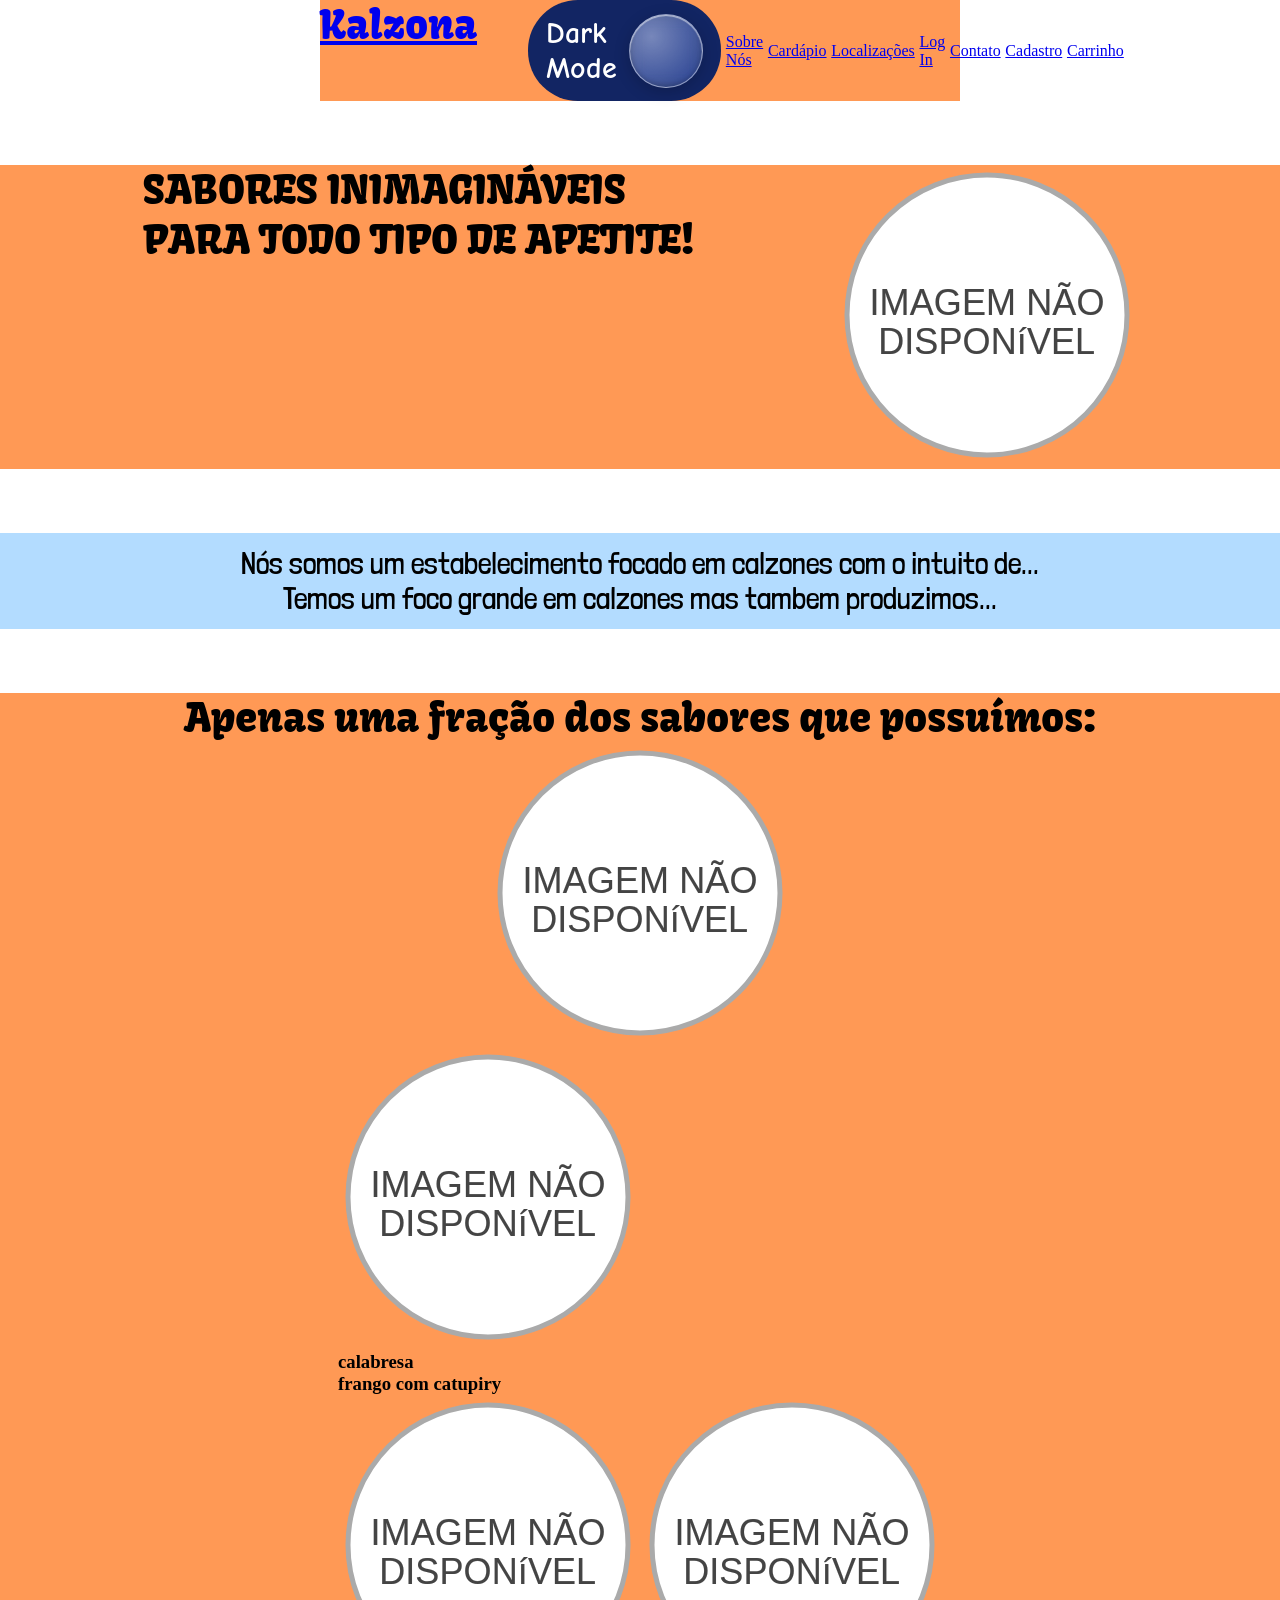
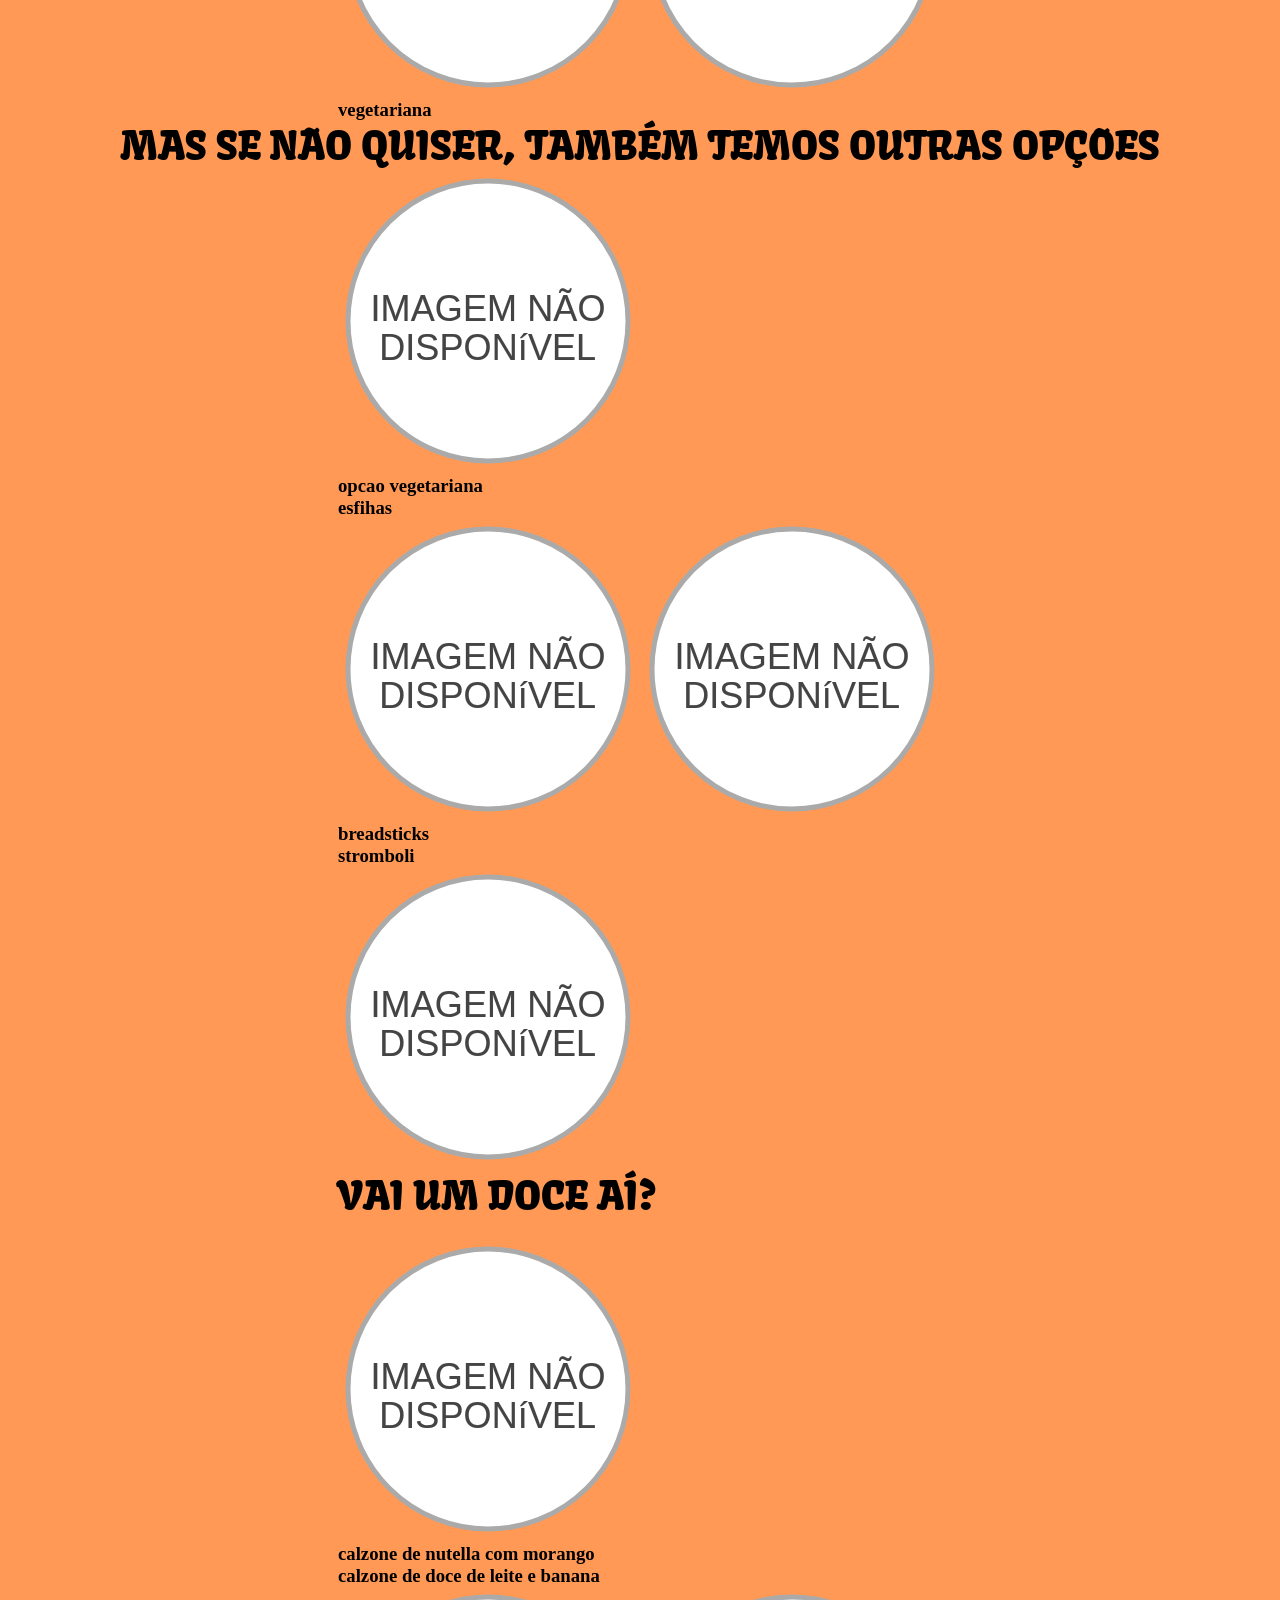
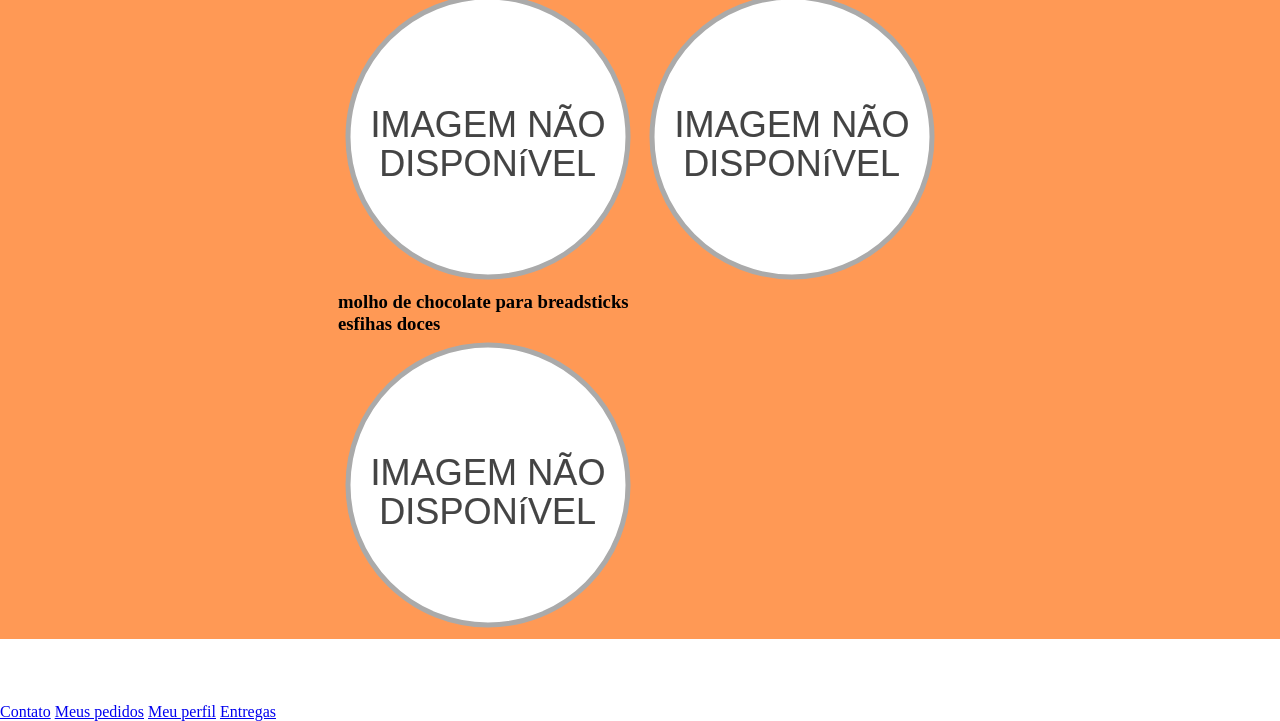
==== 1index.html @ bfcc5976 "Add files via upload" ====
<!DOCTYPE html>
<html lang="pt-BR">

<head>
    <meta charset="UTF-8">
    <meta name="viewport" content="width=device-width, initial-scale=1.0">
    <title>Kalzona</title>
    <link rel="stylesheet" href="style.css">
    <!-- Ajustes exclusivos da página inicial. -->
    <link rel="stylesheet" href="inicio.css">
    <script src="script.js" defer></script>
</head>

<body class="pagina-inicial">
    <header id="head-info">
        <a id="header-logo" href="index.html">
            <h1>Kalzona</h1>
        </a>
        <ul id="lista-header">
            <li id="btn-dark">Dark Mode <button onclick="tema()" id="botao-tema" type="button"
                    aria-label="Alternar modo claro e escuro"> </button></li>
            <li><a href="sobre-nos.html">Sobre Nós</a></li>
            <li><a href="#sabores-e-alternativas">Cardápio</a></li>
            <li><a href="localizacoes.html">Localizações</a></li>
            <li><a href="login.html">Log In</a></li>
            <li><a href="contato.html">Contato</a></li>
            <li><a href="cadastro.html">Cadastro</a></li>
            <li><a href="carrinho.html">Carrinho</a></li>
        </ul>
    </header>
    <main>
        <section id="hook">
            <div id="hook-torto">
                <h1>
                    SABORES INIMAGINÁVEIS
                    <br>
                    PARA TODO TIPO DE APETITE!
                </h1>
            </div>
            <div>
                <img src="IMAGENS/Imagem_não_disponível.svg" alt="Espaço reservado para a imagem da Kalzona">
            </div>
        </section>
        <section id="sobre-estabelecimento">
            <h2>
                Nós somos um estabelecimento focado em calzones com o intuito de...
                <br>
                Temos um foco grande em calzones mas tambem produzimos...
            </h2>
        </section>
        <section id="sabores-e-alternativas">
            <h1>Apenas uma fração dos sabores que possuímos:</h1>
            <div id="inicio-sabores">
                <img src="IMAGENS/Imagem_não_disponível.svg" alt="">

            </div>
            <div class="sabores-calzone">
                <img src="IMAGENS/Imagem_não_disponível.svg" alt="">
                <h3>calabresa</h3>
                <h3>frango com catupiry</h3>
                <img src="IMAGENS/Imagem_não_disponível.svg" alt="">
                <img src="IMAGENS/Imagem_não_disponível.svg" alt="">
                <h3>vegetariana</h3>
            </div>
            <h1>MAS SE NÃO QUISER, TAMBÉM TEMOS OUTRAS OPÇÕES</h1>
            <div class="sabores-calzone">
                <img src="IMAGENS/Imagem_não_disponível.svg" alt="">
                <h3>opcao vegetariana</h3>
                <h3>esfihas</h3>
                <img src="IMAGENS/Imagem_não_disponível.svg" alt="">
                <img src="IMAGENS/Imagem_não_disponível.svg" alt="">
                <h3>breadsticks</h3>
                <h3>stromboli</h3>
                <img src="IMAGENS/Imagem_não_disponível.svg" alt="">
            </div>
            <div class="sabores-calzone">
                <h1>VAI UM DOCE AÍ?</h1>
                <br>
                <img src="IMAGENS/Imagem_não_disponível.svg" alt="">
                <h3>calzone de nutella com morango</h3>
                <h3>calzone de doce de leite e banana</h3>
                <img src="IMAGENS/Imagem_não_disponível.svg" alt="">
                <img src="IMAGENS/Imagem_não_disponível.svg" alt="">
                <h3>molho de chocolate para breadsticks</h3>
                <h3>esfihas doces</h3>
                <img src="IMAGENS/Imagem_não_disponível.svg" alt="">
            </div>
        </section>
    </main>
    <footer id="rodape-inicio">
        <a href="contato.html">Contato</a>
        <a href="pedidos.html">Meus pedidos</a>
        <a href="perfil.html">Meu perfil</a>
        <a href="localizacoes.html">Entregas</a>
    </footer>
</body>

</html>
---- style.css ----
/*Fontes*/
@import url('https://fonts.googleapis.com/css2?family=Comic+Neue:ital,wght@0,300;0,400;0,700;1,300;1,400;1,700&family=Kavoon&display=swap');
/* .kavoon-regular {
  font-family: "Kavoon", serif;
  font-weight: 400;
  font-style: normal;
} */
@import url('https://fonts.googleapis.com/css2?family=Comic+Neue:ital,wght@0,300;0,400;0,700;1,300;1,400;1,700&family=Kavoon&family=Londrina+Solid:wght@100;300;400;900&display=swap');

/* .londrina-solid-regular {
  font-family: "Londrina Solid", sans-serif;
  font-weight: 400;
  font-style: normal;
} */
/*Fontes*/
/*Botão dark mode*/

:root {
  --btn-bg: hsl(226, 69%, 23%);
  --texto-dark: white;
  --texto-normal: black;
  --background-light: white;
  --background-dark: rgb(19, 27, 94);
  --stand-out: rgb(255, 153, 85);
  --stand-out-dark: rgb(134, 16, 46);
}

/*botao em si*/
#btn-dark {
  color: var(--texto-dark);
  background-color: var(--btn-bg);
  border-style: none;
  padding: 1.5vh 2vh;
  width: max-content;
  font-size: 30px;
  display: flex;
  align-items: center;
  justify-content: center;
  gap: 12px;
  border-radius: 50px;
  font-family: "Comic Neue", cursive;
  font-weight: bold;
}

#botao-tema {
  padding: 4vh;
  align-items: center;
  border-radius: 100%;
  cursor: pointer;
  position: relative;
  overflow: hidden;
  background: radial-gradient(circle at 30% 30%,
      rgba(255, 255, 255, 0.45),
      rgba(255, 255, 255, 0.1));
  backdrop-filter: blur(8px) saturate(1.5);
  -webkit-backdrop-filter: blur(8px) saturate(1.5);
  border: 1px solid rgba(255, 255, 255, 0.45);
  box-shadow:
    inset 0 1px 1px rgba(255, 255, 255, 0.6),
    inset 0 -2px 4px rgba(0, 0, 0, 0.15),
    0 4px 16px rgba(0, 0, 0, 0.2);
  transition: transform 0.3s ease;
}

#botao-tema:hover {
  transform: scale(1.15);
}

/*botao em si*/


.dark-mode {
  background: linear-gradient(180deg, rgba(128, 60, 115, 1), var(--background-dark));
  background-attachment: fixed;
  color: var(--texto-dark);


  .dark-mode .hovering-bg {
    background-color: rgba(0, 0, 0, 0.25);
    border-color: rgba(255, 255, 255, 0.2);
  }

  .dark-mode .hovering-bg:hover {
    background-color: var(--stand-out-dark);
    transition: background-color 0.5s ease;
  }

  .dark-mode .head-info {
    background-color: var(--stand-out-dark);

  }

  .dark-mode h1 {
    background: linear-gradient(135deg,
        rgba(147, 79, 94, 0.45),
        rgba(147, 79, 94, 0.15));
    border-color: rgba(255, 255, 255, 0.25);
  }
}

/*Botão dark mode*/


/*Para o SITE INTEIRO*/
* {
  box-sizing: border-box;
  margin: 0;
}

body {
  background-color: var(--background-light);
}

h1 {
  font-family: "Kavoon", serif;
  font-weight: 300;
  font-style: normal;
  font-size: 40px;
}

p {
  font-family: "Kavoon", serif;
  font-weight: 300;
  font-style: normal;
  font-size: 20px;
}

h2 {
  font-family: "Londrina Solid", sans-serif;
  font-weight: 300;
  font-style: normal;
  font-size: 30px;
}

section {
  margin-top: 5%;
  margin-bottom: 5%;
  background-color: var(--stand-out);
}

/*HEADER*/

#head-info {
  background-color: var(--stand-out);
  display: flex;
  flex-direction: row;
  width: 50%;
  margin: 0 auto;
}

#head-info>div,
ul {
  align-items: center;
}

#head-info>ul,
li {
  display: flex;
  flex-direction: row;
  text-decoration: none;
  color: var(--texto-normal);
  margin-left: 1%;
  width: 80%;
}

/*HEADER*/
/*Para o SITE INTEIRO*/
/*HOOK*/
#hook {
  display: flex;
  flex-direction: row;
  justify-content: space-evenly;
}

/*HOOK*/
/*SOBRE*/
#sobre-estabelecimento {
  background-color: rgb(179, 220, 255);
  padding: 1%;
}

#sobre-estabelecimento>h2 {
  text-align: center;
}

/*SOBRE*/
/*SABORES e ALTERNATIVAS*/
#sabores-e-alternativas{
  display: flex;
  flex-direction: column;
  align-items: center;
  width: 100%;
}

#sabores-calzone {
  display: grid;
  flex-direction: column;
  width: 50%;
  align-items: center;
  grid-template-columns: repeat(2, 1fr);
}

#sabores-calzone>h3 {
  font-family: "Londrina Solid", sans-serif;
  font-weight: 400;
  font-style: normal;
  font-size: 25px;
}

/*SABORES e ALTERNATIVAS*/
/*FOOTER*/
/*FOOTER*/
/*SOBREMESAS*/
/*SOBREMESAS*/
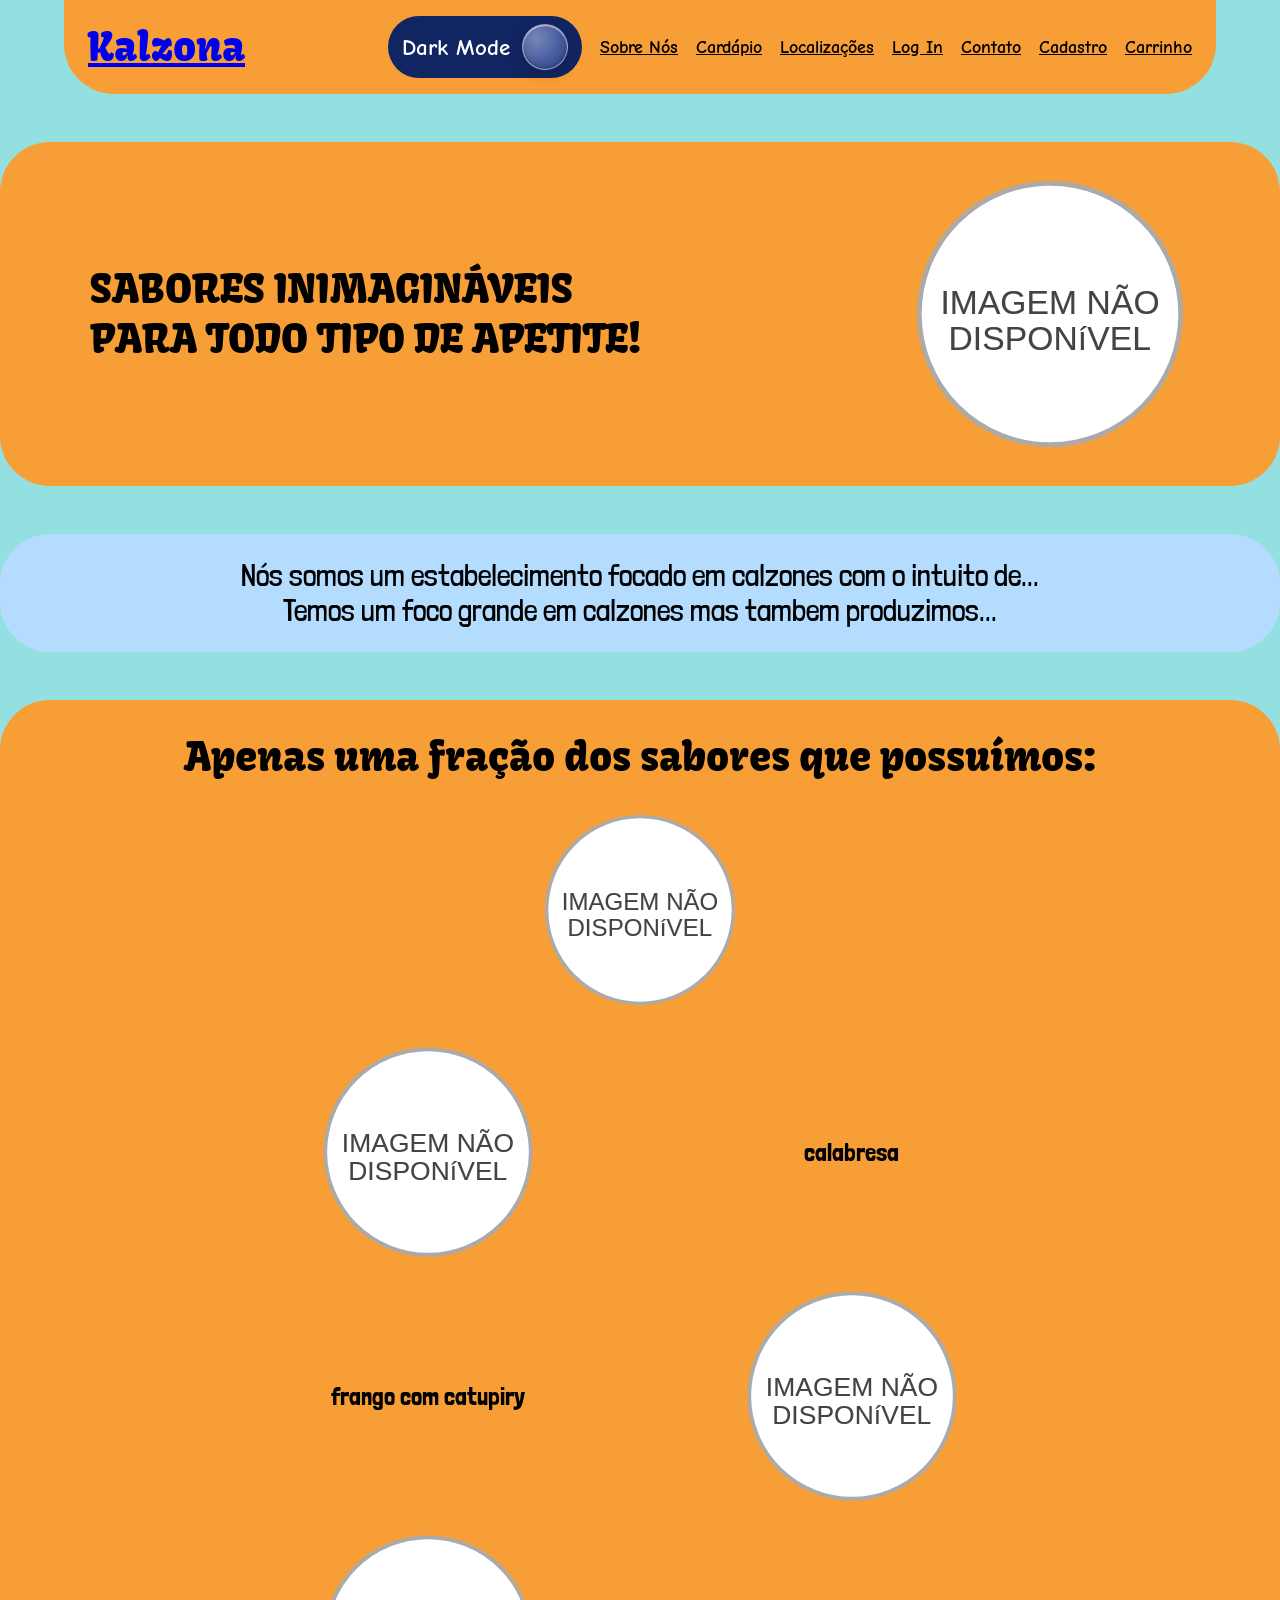
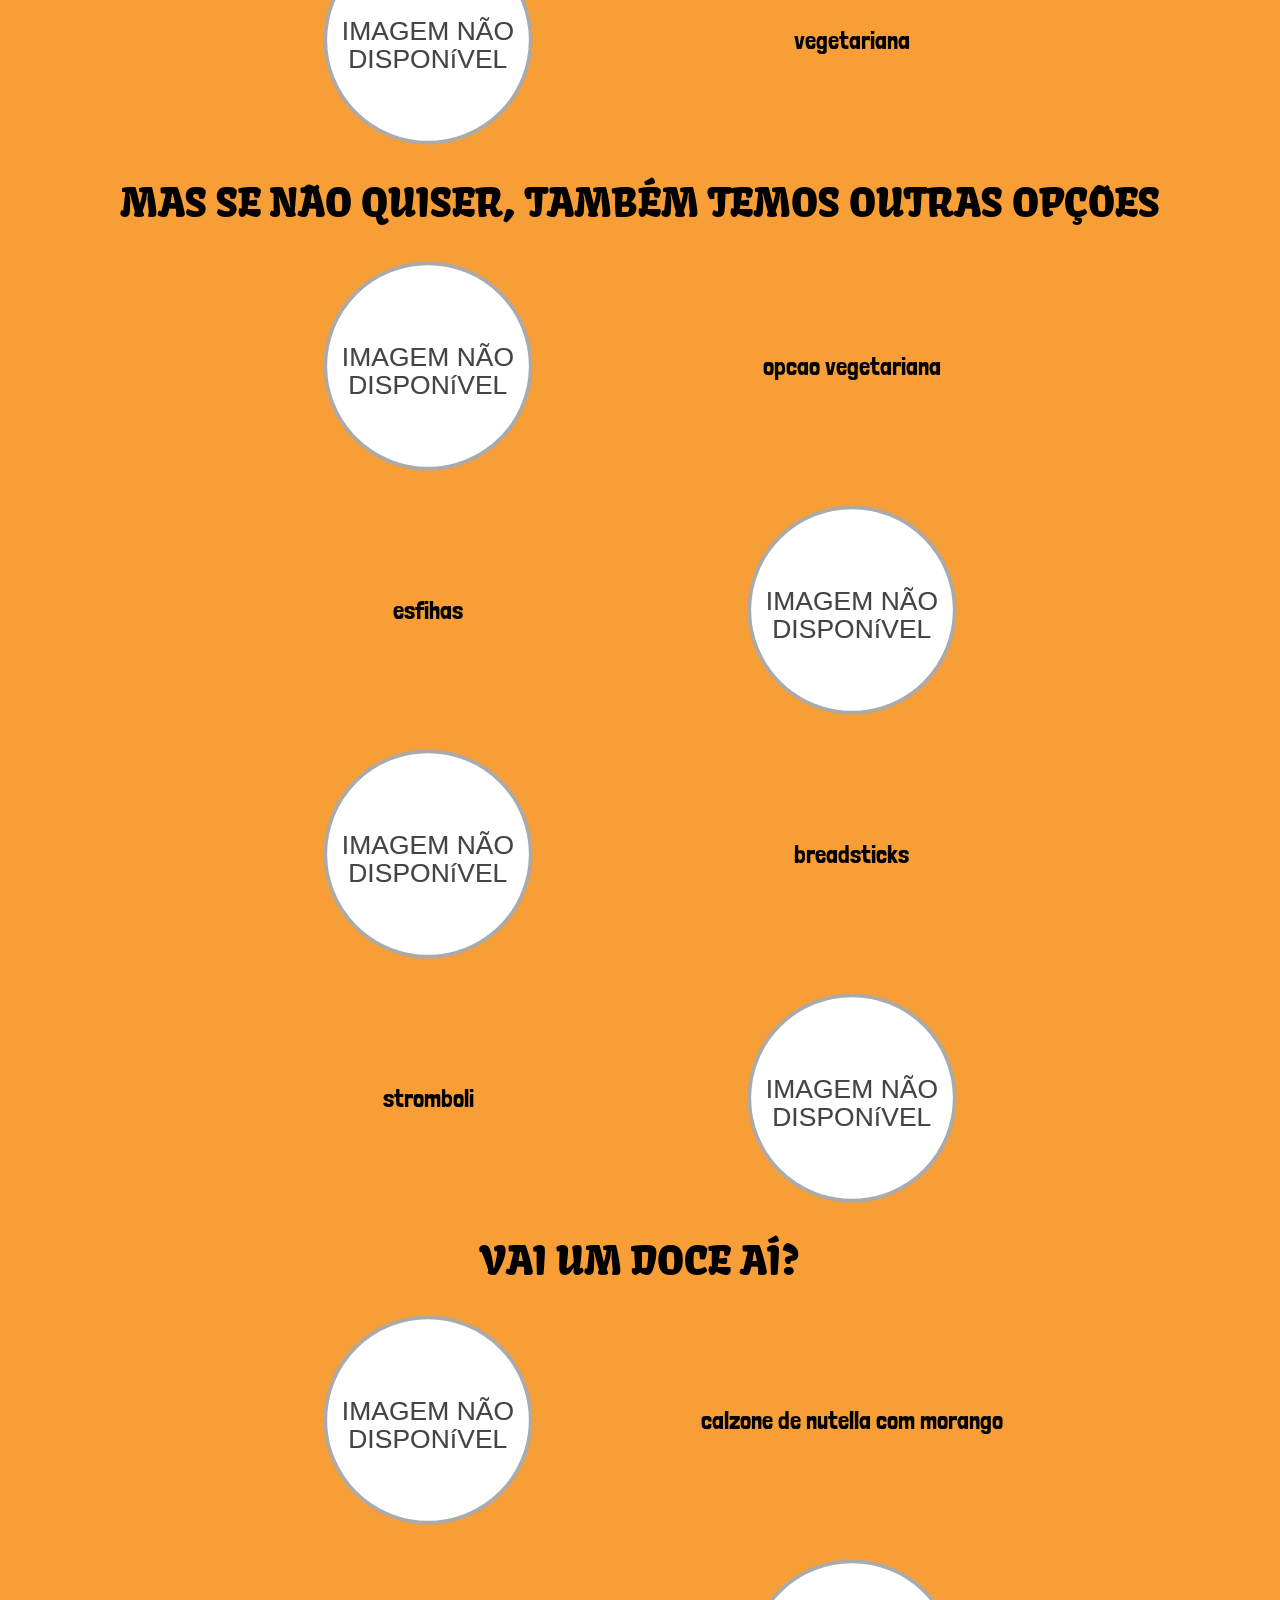
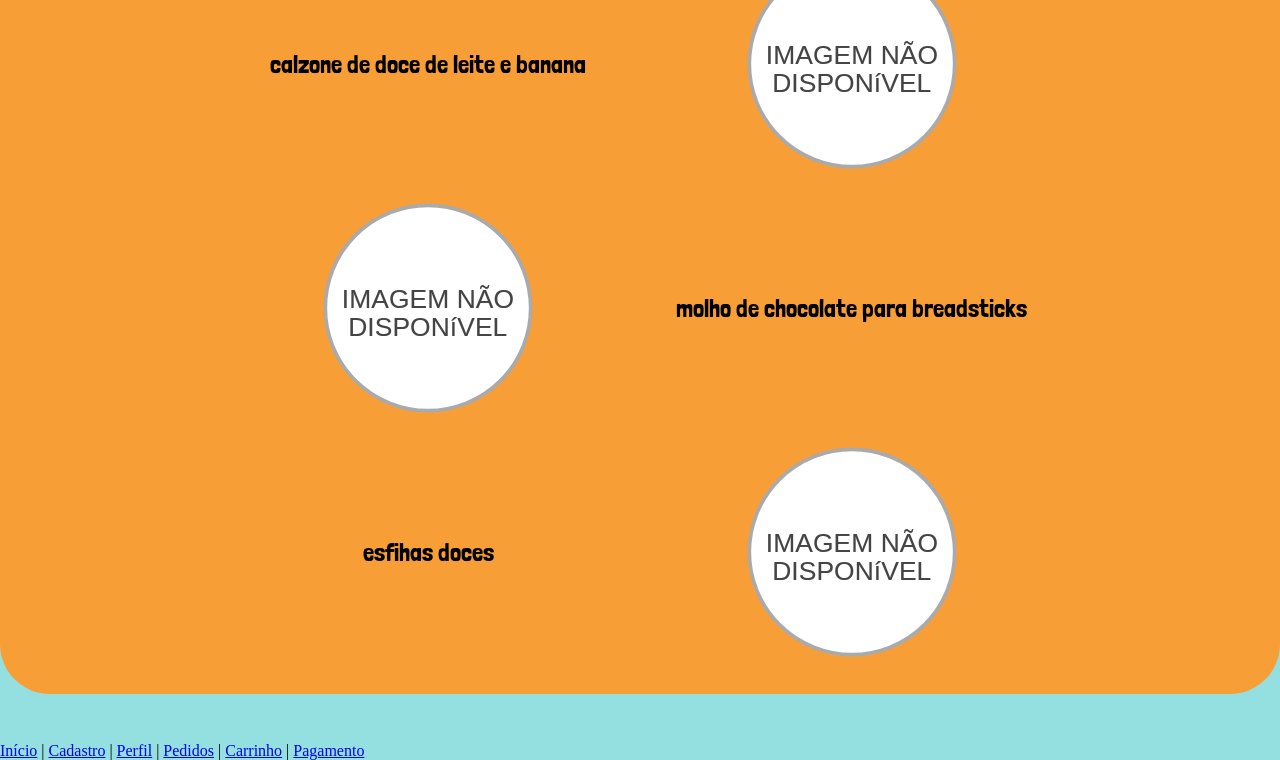
==== commit dba5ecc8: "Add files via upload" ====
--- a/1index.html
+++ b/1index.html
@@ -5,27 +5,26 @@
     <meta charset="UTF-8">
     <meta name="viewport" content="width=device-width, initial-scale=1.0">
     <title>Kalzona</title>
-    <link rel="stylesheet" href="style.css">
-    <!-- Ajustes exclusivos da página inicial. -->
-    <link rel="stylesheet" href="inicio.css">
+    <link rel="stylesheet" href="CSSs/style.css">
+    <link rel="stylesheet" href="CSSs/inicio.css">
     <script src="script.js" defer></script>
 </head>
 
 <body class="pagina-inicial">
     <header id="head-info">
-        <a id="header-logo" href="index.html">
+        <a id="header-logo" href="1index.html">
             <h1>Kalzona</h1>
         </a>
         <ul id="lista-header">
             <li id="btn-dark">Dark Mode <button onclick="tema()" id="botao-tema" type="button"
                     aria-label="Alternar modo claro e escuro"> </button></li>
-            <li><a href="sobre-nos.html">Sobre Nós</a></li>
+            <li><a href="2sobre-nos.html">Sobre Nós</a></li>
             <li><a href="#sabores-e-alternativas">Cardápio</a></li>
-            <li><a href="localizacoes.html">Localizações</a></li>
-            <li><a href="login.html">Log In</a></li>
-            <li><a href="contato.html">Contato</a></li>
-            <li><a href="cadastro.html">Cadastro</a></li>
-            <li><a href="carrinho.html">Carrinho</a></li>
+            <li><a href="3localizacoes.html">Localizações</a></li>
+            <li><a href="4login.html">Log In</a></li>
+            <li><a href="5contato.html">Contato</a></li>
+            <li><a href="6cadastro.html">Cadastro</a></li>
+            <li><a href="7carrinho.html">Carrinho</a></li>
         </ul>
     </header>
     <main>
@@ -87,11 +86,13 @@
             </div>
         </section>
     </main>
-    <footer id="rodape-inicio">
-        <a href="contato.html">Contato</a>
-        <a href="pedidos.html">Meus pedidos</a>
-        <a href="perfil.html">Meu perfil</a>
-        <a href="localizacoes.html">Entregas</a>
+    <footer class="acessos-paginas">
+        <a href="1index.html">Início</a> |
+        <a href="6cadastro.html">Cadastro</a> |
+        <a href="perfil.html">Perfil</a> |
+        <a href="pedidos.html">Pedidos</a> |
+        <a href="7carrinho.html">Carrinho</a> |
+        <a href="8pagamento.html">Pagamento</a>
     </footer>
 </body>
 
--- a/CSSs/style.css
+++ b/CSSs/style.css
@@ -0,0 +1,225 @@
+/*Fontes*/
+@import url('https://fonts.googleapis.com/css2?family=Comic+Neue:ital,wght@0,300;0,400;0,700;1,300;1,400;1,700&family=Kavoon&display=swap');
+/* .kavoon-regular {
+  font-family: "Kavoon", serif;
+  font-weight: 400;
+  font-style: normal;
+} */
+@import url('https://fonts.googleapis.com/css2?family=Comic+Neue:ital,wght@0,300;0,400;0,700;1,300;1,400;1,700&family=Kavoon&family=Londrina+Solid:wght@100;300;400;900&display=swap');
+
+/* .londrina-solid-regular {
+  font-family: "Londrina Solid", sans-serif;
+  font-weight: 400;
+  font-style: normal;
+} */
+/*Fontes*/
+/*Botão dark mode*/
+
+:root {
+  --btn-bg: hsl(226, 69%, 23%);
+  --texto-dark: white;
+  --texto-normal: black;
+  --background-light: rgb(148, 224, 224);
+  --background-dark: rgb(58, 19, 94);
+  --stand-out: rgb(248, 158, 55);
+  --stand-out-dark: rgb(16, 18, 134);
+}
+
+/*botao em si*/
+#btn-dark {
+  color: var(--texto-dark);
+  background-color: var(--btn-bg);
+  border-style: none;
+  padding: 1.5vh 2vh;
+  width: max-content;
+  font-size: 30px;
+  display: flex;
+  align-items: center;
+  justify-content: center;
+  gap: 12px;
+  border-radius: 50px;
+  font-family: "Comic Neue", cursive;
+  font-weight: bold;
+}
+
+#botao-tema {
+  padding: 4vh;
+  align-items: center;
+  border-radius: 100%;
+  cursor: pointer;
+  position: relative;
+  overflow: hidden;
+  background: radial-gradient(circle at 30% 30%,
+      rgba(255, 255, 255, 0.45),
+      rgba(255, 255, 255, 0.1));
+  backdrop-filter: blur(8px) saturate(1.5);
+  -webkit-backdrop-filter: blur(8px) saturate(1.5);
+  border: 1px solid rgba(255, 255, 255, 0.45);
+  box-shadow:
+    inset 0 1px 1px rgba(255, 255, 255, 0.6),
+    inset 0 -2px 4px rgba(0, 0, 0, 0.15),
+    0 4px 16px rgba(0, 0, 0, 0.2);
+  transition: transform 0.3s ease;
+}
+
+#botao-tema:hover {
+  transform: scale(1.15);
+}
+
+/*botao em si*/
+
+
+.dark-mode {
+  background: linear-gradient(180deg, rgba(128, 60, 115, 1), var(--background-dark));
+  background-attachment: fixed;
+  color: var(--texto-dark);
+
+
+  .dark-mode .hovering-bg {
+    background-color: rgba(0, 0, 0, 0.25);
+    border-color: rgba(255, 255, 255, 0.2);
+  }
+
+  .dark-mode .hovering-bg:hover {
+    background-color: var(--stand-out-dark);
+    transition: background-color 0.5s ease;
+  }
+
+  .dark-mode .head-info {
+    background-color: var(--stand-out-dark);
+
+  }
+
+  .dark-mode h1 {
+    background: linear-gradient(135deg,
+        rgba(147, 79, 94, 0.45),
+        rgba(147, 79, 94, 0.15));
+    border-color: rgba(255, 255, 255, 0.25);
+  }
+
+  .head-info h1 {
+    color: var(--texto-dark);
+  }
+}
+
+/*Botão dark mode*/
+
+
+/*Para o SITE INTEIRO*/
+* {
+  box-sizing: border-box;
+  margin: 0;
+}
+
+body {
+  background-color: var(--background-light);
+}
+
+h1 {
+  font-family: "Kavoon", serif;
+  font-weight: 300;
+  font-style: normal;
+  font-size: 40px;
+}
+
+p {
+  font-family: "Kavoon", serif;
+  font-weight: 300;
+  font-style: normal;
+  font-size: 20px;
+}
+
+h2 {
+  font-family: "Londrina Solid", sans-serif;
+  font-weight: 300;
+  font-style: normal;
+  font-size: 30px;
+}
+
+section {
+  margin-top: 5%;
+  margin-bottom: 5%;
+  background-color: var(--stand-out);
+  border-radius: 50px;
+}
+
+/*HEADER*/
+
+#head-info {
+  background-color: var(--stand-out);
+  display: flex;
+  flex-direction: row;
+  width: 50%;
+  margin: 0 auto;
+  border-radius: 0px 0px 50px 50px;
+}
+
+#head-info {
+  text-decoration: none;
+  color: var(--background-light);
+}
+
+#head-info>div,
+ul {
+  align-items: center;
+}
+
+#head-info>ul,
+li {
+  display: flex;
+  flex-direction: row;
+  text-decoration: none;
+  color: var(--texto-normal);
+  margin-left: 1%;
+  width: 80%;
+}
+
+/*HEADER*/
+/*Para o SITE INTEIRO*/
+/*HOOK*/
+#hook {
+  display: flex;
+  flex-direction: row;
+  justify-content: space-evenly;
+}
+
+/*HOOK*/
+/*SOBRE*/
+#sobre-estabelecimento {
+  background-color: rgb(179, 220, 255);
+  padding: 1%;
+}
+
+#sobre-estabelecimento>h2 {
+  text-align: center;
+}
+
+/*SOBRE*/
+/*SABORES e ALTERNATIVAS*/
+#sabores-e-alternativas {
+  display: flex;
+  flex-direction: column;
+  align-items: center;
+  width: 100%;
+}
+
+#sabores-calzone {
+  display: grid;
+  flex-direction: column;
+  width: 50%;
+  align-items: center;
+  grid-template-columns: repeat(2, 1fr);
+}
+
+#sabores-calzone>h3 {
+  font-family: "Londrina Solid", sans-serif;
+  font-weight: 400;
+  font-style: normal;
+  font-size: 25px;
+}
+
+/*SABORES e ALTERNATIVAS*/
+/*FOOTER*/
+/*FOOTER*/
+/*SOBREMESAS*/
+/*SOBREMESAS*/
--- a/CSSs/inicio.css
+++ b/CSSs/inicio.css
@@ -0,0 +1,207 @@
+/*PÁGINA INICIAL*/
+
+/*HEADER*/
+
+.pagina-inicial #head-info {
+  width: 90%;
+  max-width: 1400px;
+  padding: 16px 24px;
+  align-items: center;
+  justify-content: space-between;
+  gap: 24px;
+  flex-wrap: wrap;
+}
+
+.pagina-inicial #lista-header {
+  width: auto;
+  margin: 0;
+  padding: 0;
+  display: flex;
+  align-items: center;
+  flex-wrap: wrap;
+  gap: 18px;
+}
+
+.pagina-inicial #lista-header li {
+  width: auto;
+  margin: 0;
+}
+
+.pagina-inicial #lista-header a {
+  color: inherit;
+  font-family: "Comic Neue", cursive;
+  font-weight: bold;
+  font-size: 18px;
+}
+
+.pagina-inicial #btn-dark {
+  padding: 8px 14px;
+  font-size: 23px;
+  white-space: nowrap;
+}
+
+.pagina-inicial #botao-tema {
+  width: 46px;
+  height: 46px;
+  padding: 0;
+  flex-shrink: 0;
+}
+
+.pagina-inicial a:focus-visible, .pagina-inicial button:focus-visible {
+  outline: 3px solid #3974cc;
+  outline-offset: 4px;
+}
+
+/*SEÇÕES DA PÁGINA INICIAL*/
+
+.pagina-inicial section {
+  margin: 48px 0;
+}
+
+.pagina-inicial #hook {
+  align-items: center;
+  gap: 36px;
+  padding: 32px 7%;
+}
+
+.pagina-inicial #hook-torto {
+  flex: 1;
+  min-width: 0;
+}
+
+.pagina-inicial #hook h1 {
+  line-height: 1.25;
+}
+
+.pagina-inicial #hook img {
+  width: 280px;
+  max-width: 100%;
+  height: auto;
+  display: block;
+}
+
+.pagina-inicial #sobre-estabelecimento {
+  padding: 24px 7%;
+}
+
+.pagina-inicial #sabores-e-alternativas {
+  padding: 32px 5%;
+  gap: 28px;
+}
+
+.pagina-inicial #sabores-e-alternativas > h1 {
+  text-align: center;
+  max-width: 1100px;
+}
+
+.pagina-inicial #inicio-sabores img {
+  width: 200px;
+  max-width: 100%;
+}
+
+/*SABORES E ALTERNATIVAS*/
+
+.pagina-inicial .sabores-calzone {
+  display: grid;
+  grid-template-columns: 1fr 1fr;
+  align-items: center;
+  gap: 24px 40px;
+  width: 70%;
+  max-width: 1000px;
+}
+
+.pagina-inicial .sabores-calzone img {
+  width: 220px;
+  max-width: 100%;
+  height: auto;
+  justify-self: center;
+}
+
+.pagina-inicial .sabores-calzone h3 {
+  font-family: "Londrina Solid", sans-serif;
+  font-size: 25px;
+  font-weight: 400;
+  text-align: center;
+}
+
+.pagina-inicial .sabores-calzone h1 {
+  grid-column: 1 / -1;
+  text-align: center;
+}
+
+.pagina-inicial .sabores-calzone br {
+  display: none;
+}
+
+/*FOOTER*/
+
+#rodape-inicio {
+  display: flex;
+  justify-content: center;
+  flex-wrap: wrap;
+  gap: 24px;
+  background-color: var(--stand-out);
+  padding: 24px;
+}
+
+#rodape-inicio a {
+  color: inherit;
+  font-family: "Comic Neue", cursive;
+  font-size: 18px;
+}
+
+/*BOTÃO DARK MODE*/
+
+.pagina-inicial.dark-mode #head-info, .pagina-inicial.dark-mode #hook, .pagina-inicial.dark-mode #sabores-e-alternativas, .pagina-inicial.dark-mode #rodape-inicio {
+  background-color: var(--stand-out-dark);
+}
+
+.pagina-inicial.dark-mode #sobre-estabelecimento {
+  background-color: #243f68;
+}
+
+.pagina-inicial.dark-mode #lista-header li {
+  color: white;
+}
+
+/*RESPONSIVIDADE*/
+
+@media (max-width: 760px) {
+  .pagina-inicial #head-info {
+    width: 100%;
+    padding: 16px;
+    gap: 16px;
+  }
+
+  .pagina-inicial #lista-header {
+    gap: 14px;
+  }
+
+  .pagina-inicial #hook {
+    flex-direction: column;
+    text-align: center;
+    padding: 24px 5%;
+  }
+
+  .pagina-inicial h1 {
+    font-size: 30px;
+  }
+
+  .pagina-inicial #hook img {
+    width: 200px;
+  }
+
+  .pagina-inicial section {
+    margin: 32px 0;
+  }
+
+  .pagina-inicial .sabores-calzone {
+    width: 100%;
+    gap: 20px;
+  }
+
+  .pagina-inicial .sabores-calzone h3 {
+    font-size: 22px;
+  }
+
+}
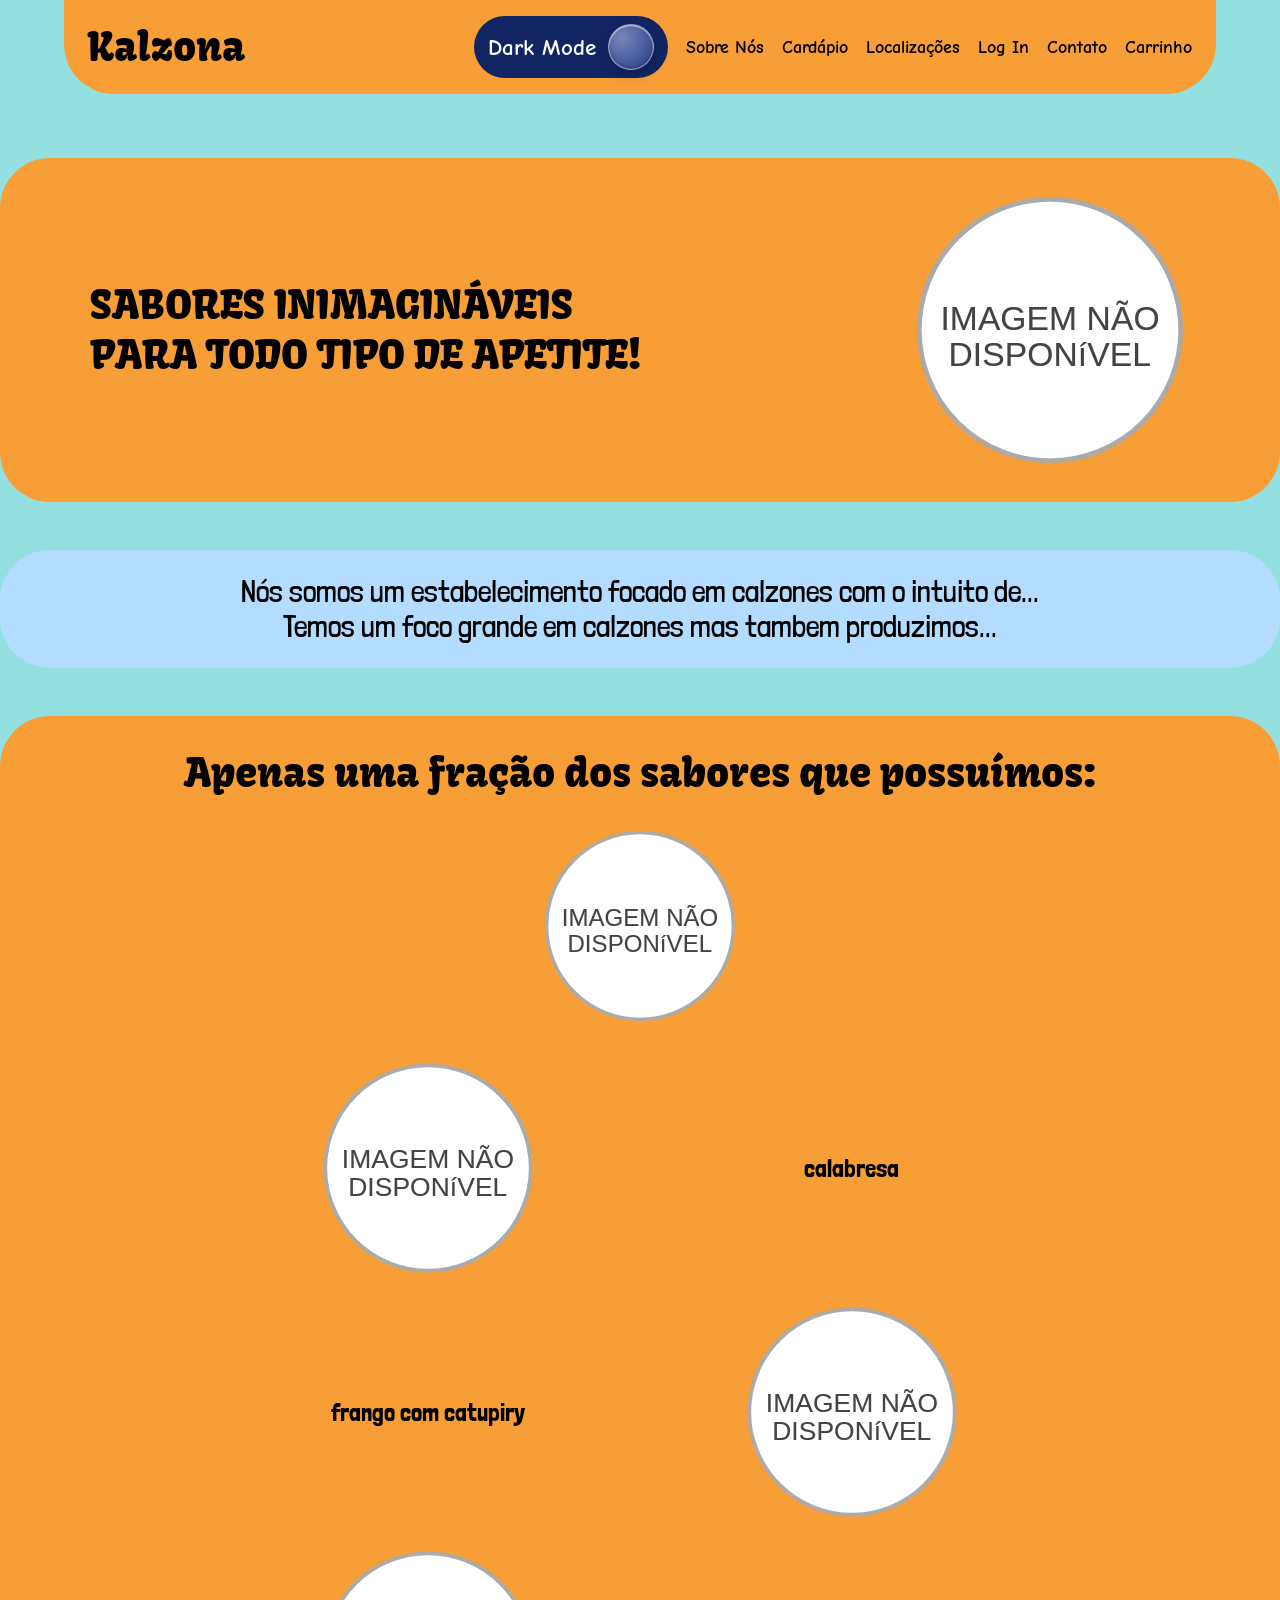
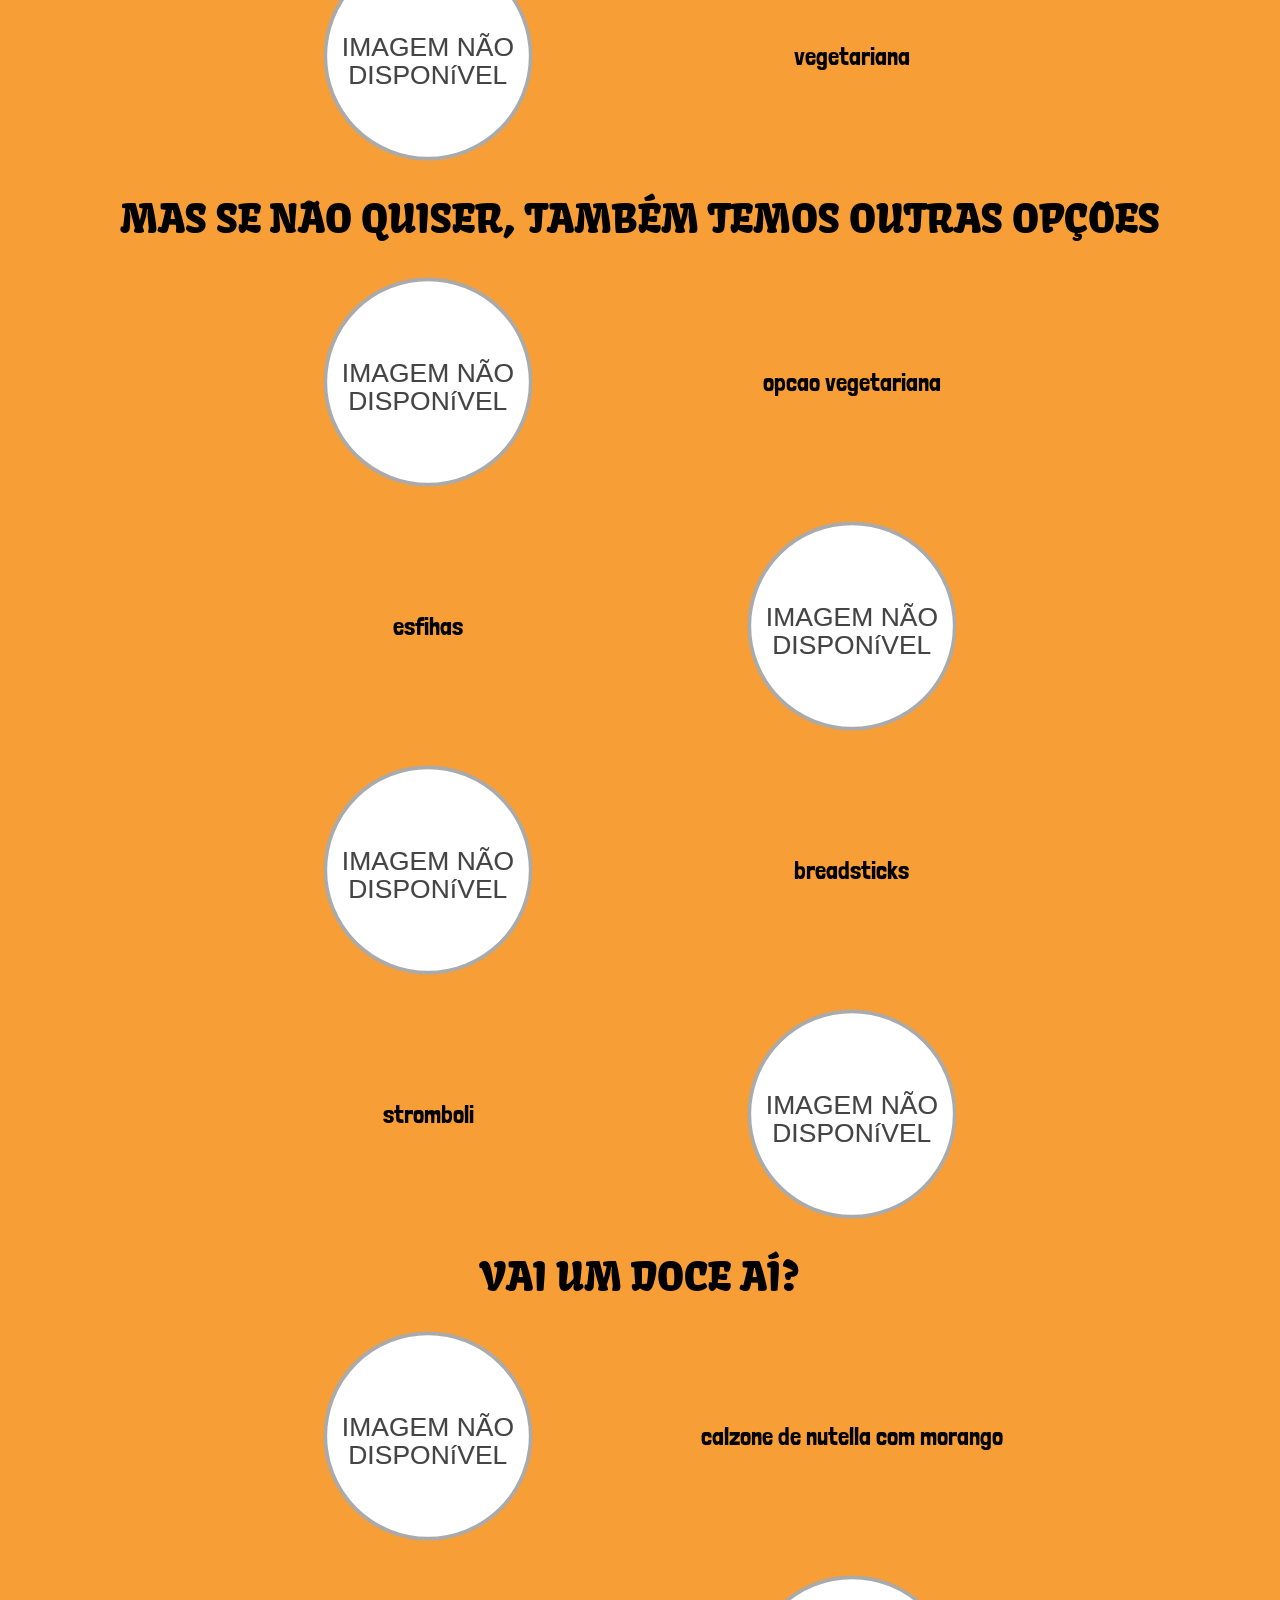
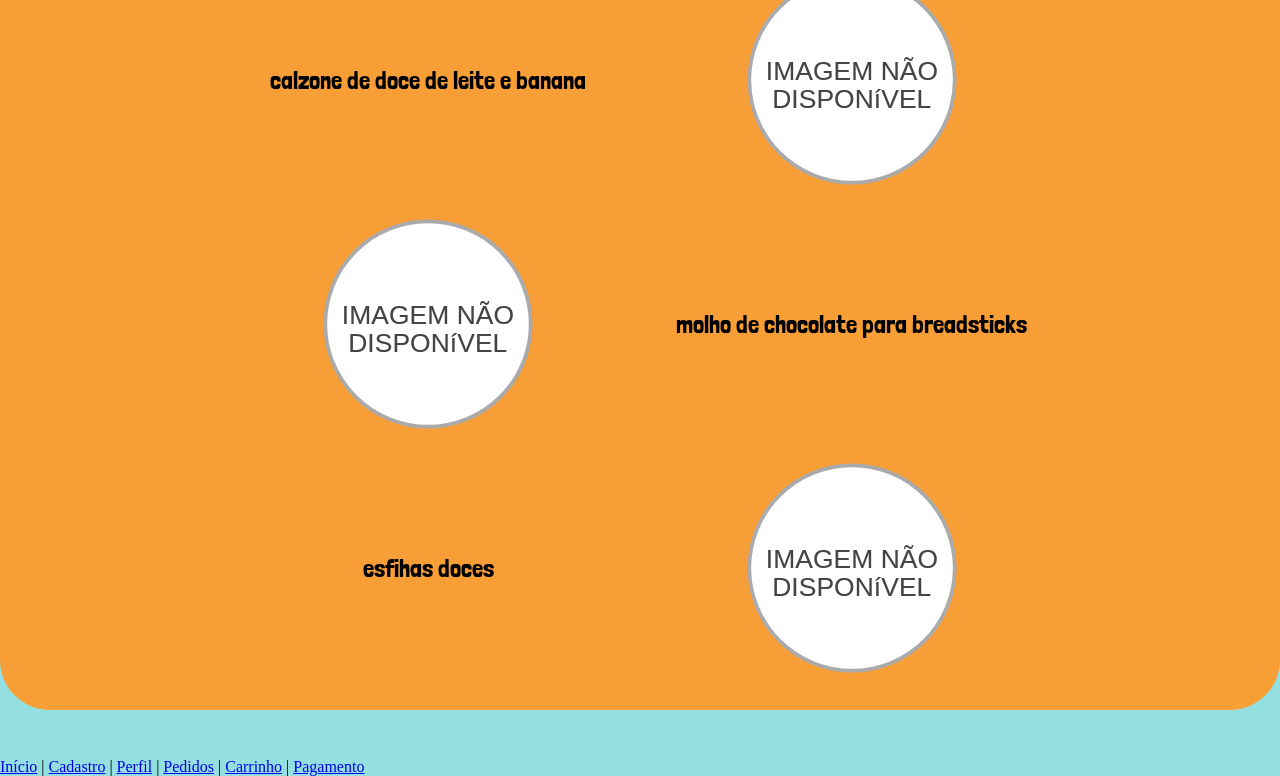
==== commit cb4e8195: "Add files via upload" ====
--- a/1index.html
+++ b/1index.html
@@ -1,99 +1,99 @@
-<!DOCTYPE html>
-<html lang="pt-BR">
-
-<head>
-    <meta charset="UTF-8">
-    <meta name="viewport" content="width=device-width, initial-scale=1.0">
-    <title>Kalzona</title>
-    <link rel="stylesheet" href="CSSs/style.css">
-    <link rel="stylesheet" href="CSSs/inicio.css">
-    <script src="script.js" defer></script>
-</head>
-
-<body class="pagina-inicial">
-    <header id="head-info">
-        <a id="header-logo" href="1index.html">
-            <h1>Kalzona</h1>
-        </a>
-        <ul id="lista-header">
-            <li id="btn-dark">Dark Mode <button onclick="tema()" id="botao-tema" type="button"
-                    aria-label="Alternar modo claro e escuro"> </button></li>
-            <li><a href="2sobre-nos.html">Sobre Nós</a></li>
-            <li><a href="#sabores-e-alternativas">Cardápio</a></li>
-            <li><a href="3localizacoes.html">Localizações</a></li>
-            <li><a href="4login.html">Log In</a></li>
-            <li><a href="5contato.html">Contato</a></li>
-            <li><a href="6cadastro.html">Cadastro</a></li>
-            <li><a href="7carrinho.html">Carrinho</a></li>
-        </ul>
-    </header>
-    <main>
-        <section id="hook">
-            <div id="hook-torto">
-                <h1>
-                    SABORES INIMAGINÁVEIS
-                    <br>
-                    PARA TODO TIPO DE APETITE!
-                </h1>
-            </div>
-            <div>
-                <img src="IMAGENS/Imagem_não_disponível.svg" alt="Espaço reservado para a imagem da Kalzona">
-            </div>
-        </section>
-        <section id="sobre-estabelecimento">
-            <h2>
-                Nós somos um estabelecimento focado em calzones com o intuito de...
-                <br>
-                Temos um foco grande em calzones mas tambem produzimos...
-            </h2>
-        </section>
-        <section id="sabores-e-alternativas">
-            <h1>Apenas uma fração dos sabores que possuímos:</h1>
-            <div id="inicio-sabores">
-                <img src="IMAGENS/Imagem_não_disponível.svg" alt="">
-
-            </div>
-            <div class="sabores-calzone">
-                <img src="IMAGENS/Imagem_não_disponível.svg" alt="">
-                <h3>calabresa</h3>
-                <h3>frango com catupiry</h3>
-                <img src="IMAGENS/Imagem_não_disponível.svg" alt="">
-                <img src="IMAGENS/Imagem_não_disponível.svg" alt="">
-                <h3>vegetariana</h3>
-            </div>
-            <h1>MAS SE NÃO QUISER, TAMBÉM TEMOS OUTRAS OPÇÕES</h1>
-            <div class="sabores-calzone">
-                <img src="IMAGENS/Imagem_não_disponível.svg" alt="">
-                <h3>opcao vegetariana</h3>
-                <h3>esfihas</h3>
-                <img src="IMAGENS/Imagem_não_disponível.svg" alt="">
-                <img src="IMAGENS/Imagem_não_disponível.svg" alt="">
-                <h3>breadsticks</h3>
-                <h3>stromboli</h3>
-                <img src="IMAGENS/Imagem_não_disponível.svg" alt="">
-            </div>
-            <div class="sabores-calzone">
-                <h1>VAI UM DOCE AÍ?</h1>
-                <br>
-                <img src="IMAGENS/Imagem_não_disponível.svg" alt="">
-                <h3>calzone de nutella com morango</h3>
-                <h3>calzone de doce de leite e banana</h3>
-                <img src="IMAGENS/Imagem_não_disponível.svg" alt="">
-                <img src="IMAGENS/Imagem_não_disponível.svg" alt="">
-                <h3>molho de chocolate para breadsticks</h3>
-                <h3>esfihas doces</h3>
-                <img src="IMAGENS/Imagem_não_disponível.svg" alt="">
-            </div>
-        </section>
-    </main>
-    <footer class="acessos-paginas">
-        <a href="1index.html">Início</a> |
-        <a href="6cadastro.html">Cadastro</a> |
-        <a href="perfil.html">Perfil</a> |
-        <a href="pedidos.html">Pedidos</a> |
-        <a href="7carrinho.html">Carrinho</a> |
-        <a href="8pagamento.html">Pagamento</a>
-    </footer>
-</body>
-
+<!DOCTYPE html>
+<html lang="pt-BR">
+
+<head>
+    <meta charset="UTF-8">
+    <meta name="viewport" content="width=device-width, initial-scale=1.0">
+    <title>Kalzona</title>
+    <link rel="stylesheet" href="CSSs/style.css">
+    <link rel="stylesheet" href="CSSs/inicio.css">
+    <script src="script.js" defer></script>
+</head>
+
+<body class="pagina-inicial">
+    <header id="head-info">
+        <a id="header-logo" href="1index.html">
+            <h1>Kalzona</h1>
+        </a>
+                <button onclick="menuHamburguer()" id="botao-hamburguer" type="button" aria-label="Abrir menu">&#9776;</button>
+        <ul id="lista-header">
+            <li id="btn-dark">Dark Mode <button onclick="tema()" id="botao-tema" type="button"
+                    aria-label="Alternar modo claro e escuro"> </button></li>
+            <li><a href="2sobre-nos.html">Sobre Nós</a></li>
+            <li><a href="#sabores-e-alternativas">Cardápio</a></li>
+            <li><a href="3localizacoes.html">Localizações</a></li>
+            <li><a href="4login.html">Log In</a></li>
+            <li><a href="5contato.html">Contato</a></li>
+            <li><a href="7carrinho.html">Carrinho</a></li>
+        </ul>
+    </header>
+    <main>
+        <section id="hook">
+            <div id="hook-torto">
+                <h1>
+                    SABORES INIMAGINÁVEIS
+                    <br>
+                    PARA TODO TIPO DE APETITE!
+                </h1>
+            </div>
+            <div>
+                <img src="IMAGENS/Imagem_não_disponível.svg" alt="Espaço reservado para a imagem da Kalzona">
+            </div>
+        </section>
+        <section id="sobre-estabelecimento">
+            <h2>
+                Nós somos um estabelecimento focado em calzones com o intuito de...
+                <br>
+                Temos um foco grande em calzones mas tambem produzimos...
+            </h2>
+        </section>
+        <section id="sabores-e-alternativas">
+            <h1>Apenas uma fração dos sabores que possuímos:</h1>
+            <div id="inicio-sabores">
+                <img src="IMAGENS/Imagem_não_disponível.svg" alt="">
+
+            </div>
+            <div class="sabores-calzone">
+                <img src="IMAGENS/Imagem_não_disponível.svg" alt="">
+                <h3>calabresa</h3>
+                <h3>frango com catupiry</h3>
+                <img src="IMAGENS/Imagem_não_disponível.svg" alt="">
+                <img src="IMAGENS/Imagem_não_disponível.svg" alt="">
+                <h3>vegetariana</h3>
+            </div>
+            <h1>MAS SE NÃO QUISER, TAMBÉM TEMOS OUTRAS OPÇÕES</h1>
+            <div class="sabores-calzone">
+                <img src="IMAGENS/Imagem_não_disponível.svg" alt="">
+                <h3>opcao vegetariana</h3>
+                <h3>esfihas</h3>
+                <img src="IMAGENS/Imagem_não_disponível.svg" alt="">
+                <img src="IMAGENS/Imagem_não_disponível.svg" alt="">
+                <h3>breadsticks</h3>
+                <h3>stromboli</h3>
+                <img src="IMAGENS/Imagem_não_disponível.svg" alt="">
+            </div>
+            <div class="sabores-calzone">
+                <h1>VAI UM DOCE AÍ?</h1>
+                <br>
+                <img src="IMAGENS/Imagem_não_disponível.svg" alt="">
+                <h3>calzone de nutella com morango</h3>
+                <h3>calzone de doce de leite e banana</h3>
+                <img src="IMAGENS/Imagem_não_disponível.svg" alt="">
+                <img src="IMAGENS/Imagem_não_disponível.svg" alt="">
+                <h3>molho de chocolate para breadsticks</h3>
+                <h3>esfihas doces</h3>
+                <img src="IMAGENS/Imagem_não_disponível.svg" alt="">
+            </div>
+        </section>
+    </main>
+    <footer class="acessos-paginas">
+        <a href="1index.html">Início</a> |
+        <a href="6cadastro.html">Cadastro</a> |
+        <a href="perfil.html">Perfil</a> |
+        <a href="pedidos.html">Pedidos</a> |
+        <a href="7carrinho.html">Carrinho</a> |
+        <a href="8pagamento.html">Pagamento</a>
+    </footer>
+</body>
+
 </html>
--- a/CSSs/style.css
+++ b/CSSs/style.css
@@ -22,7 +22,7 @@
   --background-light: rgb(148, 224, 224);
   --background-dark: rgb(58, 19, 94);
   --stand-out: rgb(248, 158, 55);
-  --stand-out-dark: rgb(16, 18, 134);
+  --stand-out-dark: rgb(16, 67, 134);
 }
 
 /*botao em si*/
@@ -113,6 +113,26 @@
 
 body {
   background-color: var(--background-light);
+  /* Fade-in de 0,35s toda vez que a página é aberta */
+  animation: fade-in-pagina 0.35s ease;
+  /* Espaço no topo para o conteúdo não ficar escondido atrás do header fixo */
+  padding-top: 110px;
+}
+
+@keyframes fade-in-pagina {
+  from {
+    opacity: 0;
+  }
+  to {
+    opacity: 1;
+  }
+}
+
+/* Respeita quem prefere menos animação (acessibilidade) */
+@media (prefers-reduced-motion: reduce) {
+  body {
+    animation: none;
+  }
 }
 
 h1 {
@@ -152,11 +172,18 @@
   width: 50%;
   margin: 0 auto;
   border-radius: 0px 0px 50px 50px;
-}
-
-#head-info {
+  /* Header fixo: gruda no topo independente do scroll */
+  position: fixed;
+  top: 0;
+  left: 0;
+  right: 0;
+  z-index: 1000;
+}
+
+
+#head-info a{
   text-decoration: none;
-  color: var(--background-light);
+  color: var(--texto-normal);
 }
 
 #head-info>div,
@@ -222,4 +249,71 @@
 /*FOOTER*/
 /*FOOTER*/
 /*SOBREMESAS*/
-/*SOBREMESAS*/+/*SOBREMESAS*/
+
+/*=================================*/
+/*        MENU HAMBÚRGUER          */
+/*=================================*/
+
+/* Estilo do botão hambúrguer (o ícone de três linhas) */
+#botao-hamburguer {
+  background: none;
+  border: none;
+  color: var(--texto-normal);
+  font-size: 32px;
+  line-height: 1;
+  cursor: pointer;
+  padding: 4px 10px;
+  /* No desktop fica escondido: o menu já aparece inteiro na horizontal */
+  display: none;
+}
+
+/* No celular: vira hambúrguer (até 760px) */
+@media (max-width: 760px) {
+
+  /* O header empilha: logo + hambúrguer na primeira linha, menu embaixo */
+  #head-info {
+    width: 100%;
+    flex-wrap: wrap;
+    align-items: center;
+    border-radius: 0 0 24px 24px;
+    padding: 12px 16px;
+  }
+
+  /* Mostra o botão hambúrguer e joga para a direita */
+  #botao-hamburguer {
+    display: block;
+    margin-left: auto;
+    order: 2;
+  }
+
+  #header-logo {
+    order: 1;
+  }
+
+  /* A lista começa ESCONDIDA no celular... */
+  #head-info #lista-header {
+    order: 3;
+    width: 100%;
+    flex-direction: column;
+    align-items: stretch;
+    gap: 0;
+    overflow: hidden;
+    max-height: 0; /* fechada */
+    padding: 0;
+    transition: max-height 0.35s ease;
+  }
+
+  /* ...e aparece quando recebe a classe "aberto" (via JS) */
+  #head-info #lista-header.aberto {
+    max-height: 600px; /* espaço suficiente para todos os itens */
+  }
+
+  /* Cada item do menu no celular ocupa a linha toda */
+  #head-info #lista-header > li {
+    width: 100%;
+    padding: 10px 0;
+    justify-content: center;
+    margin-left: 0;
+  }
+}
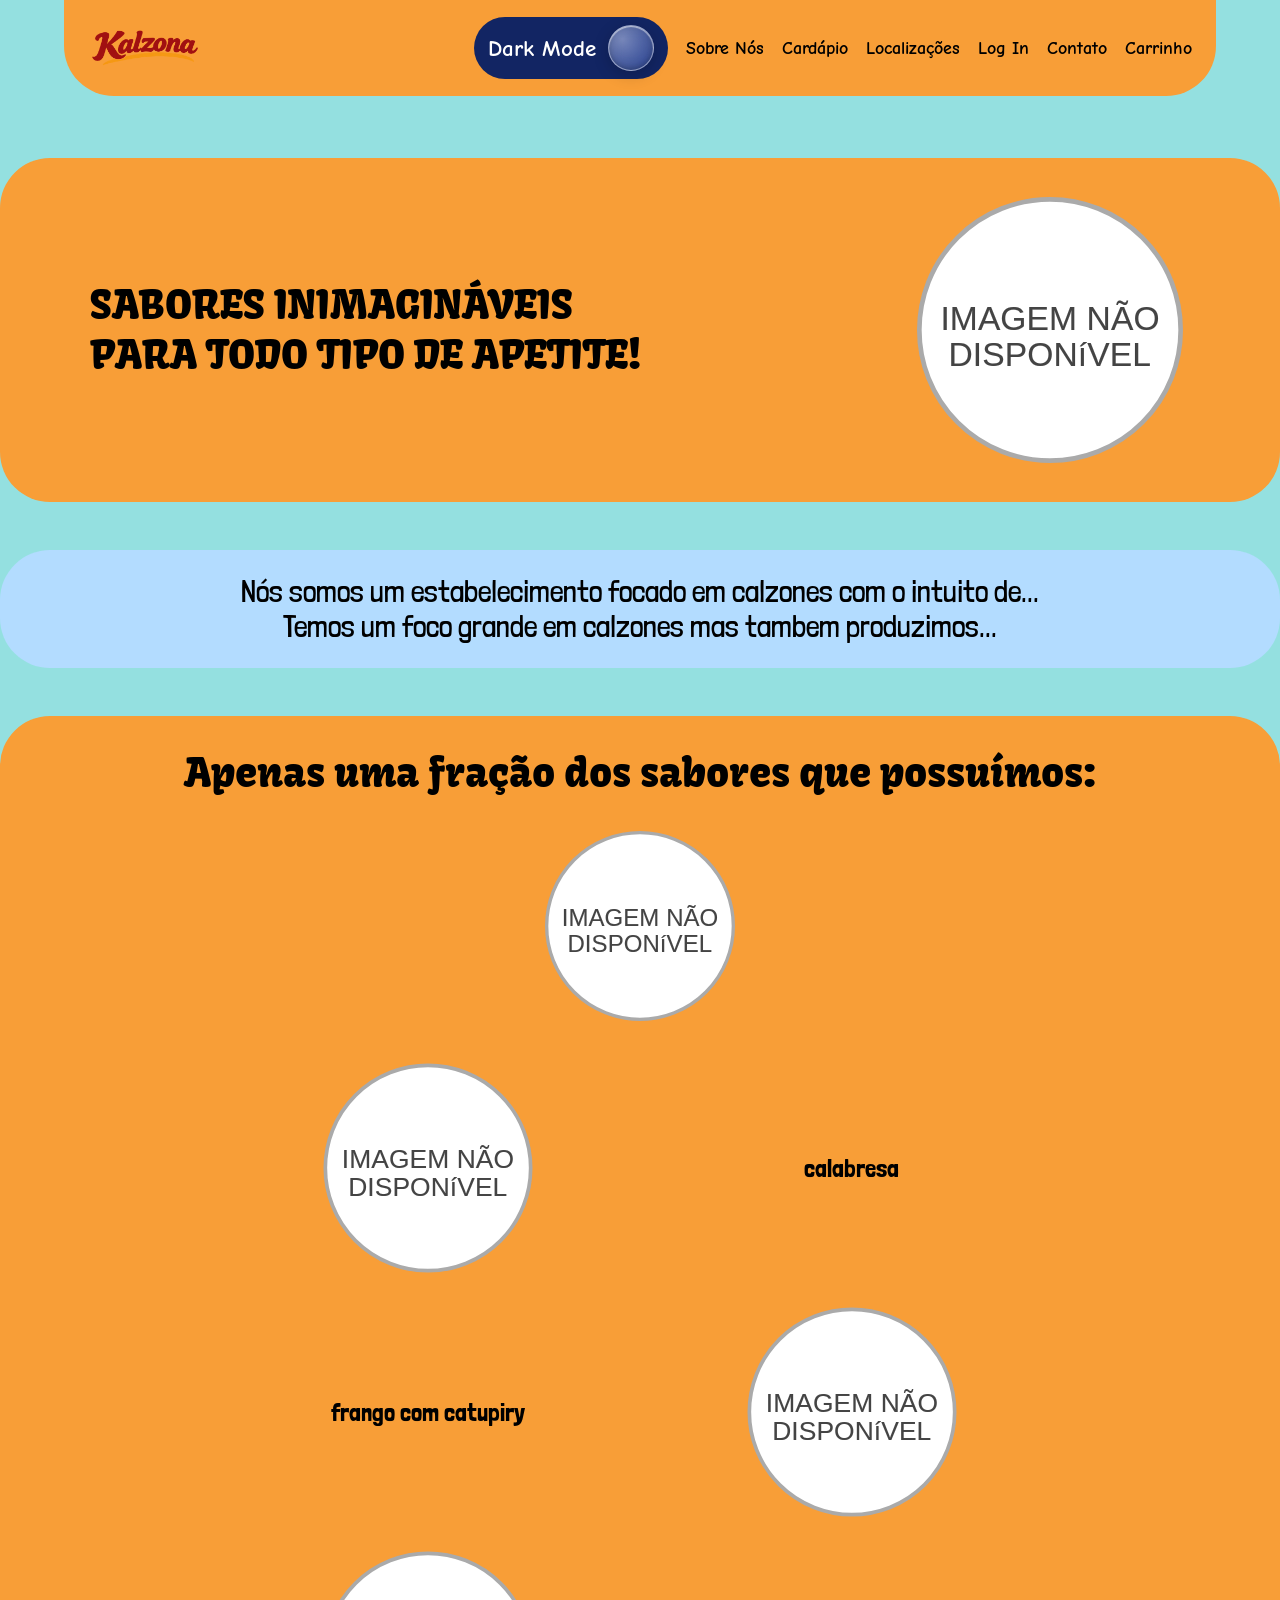
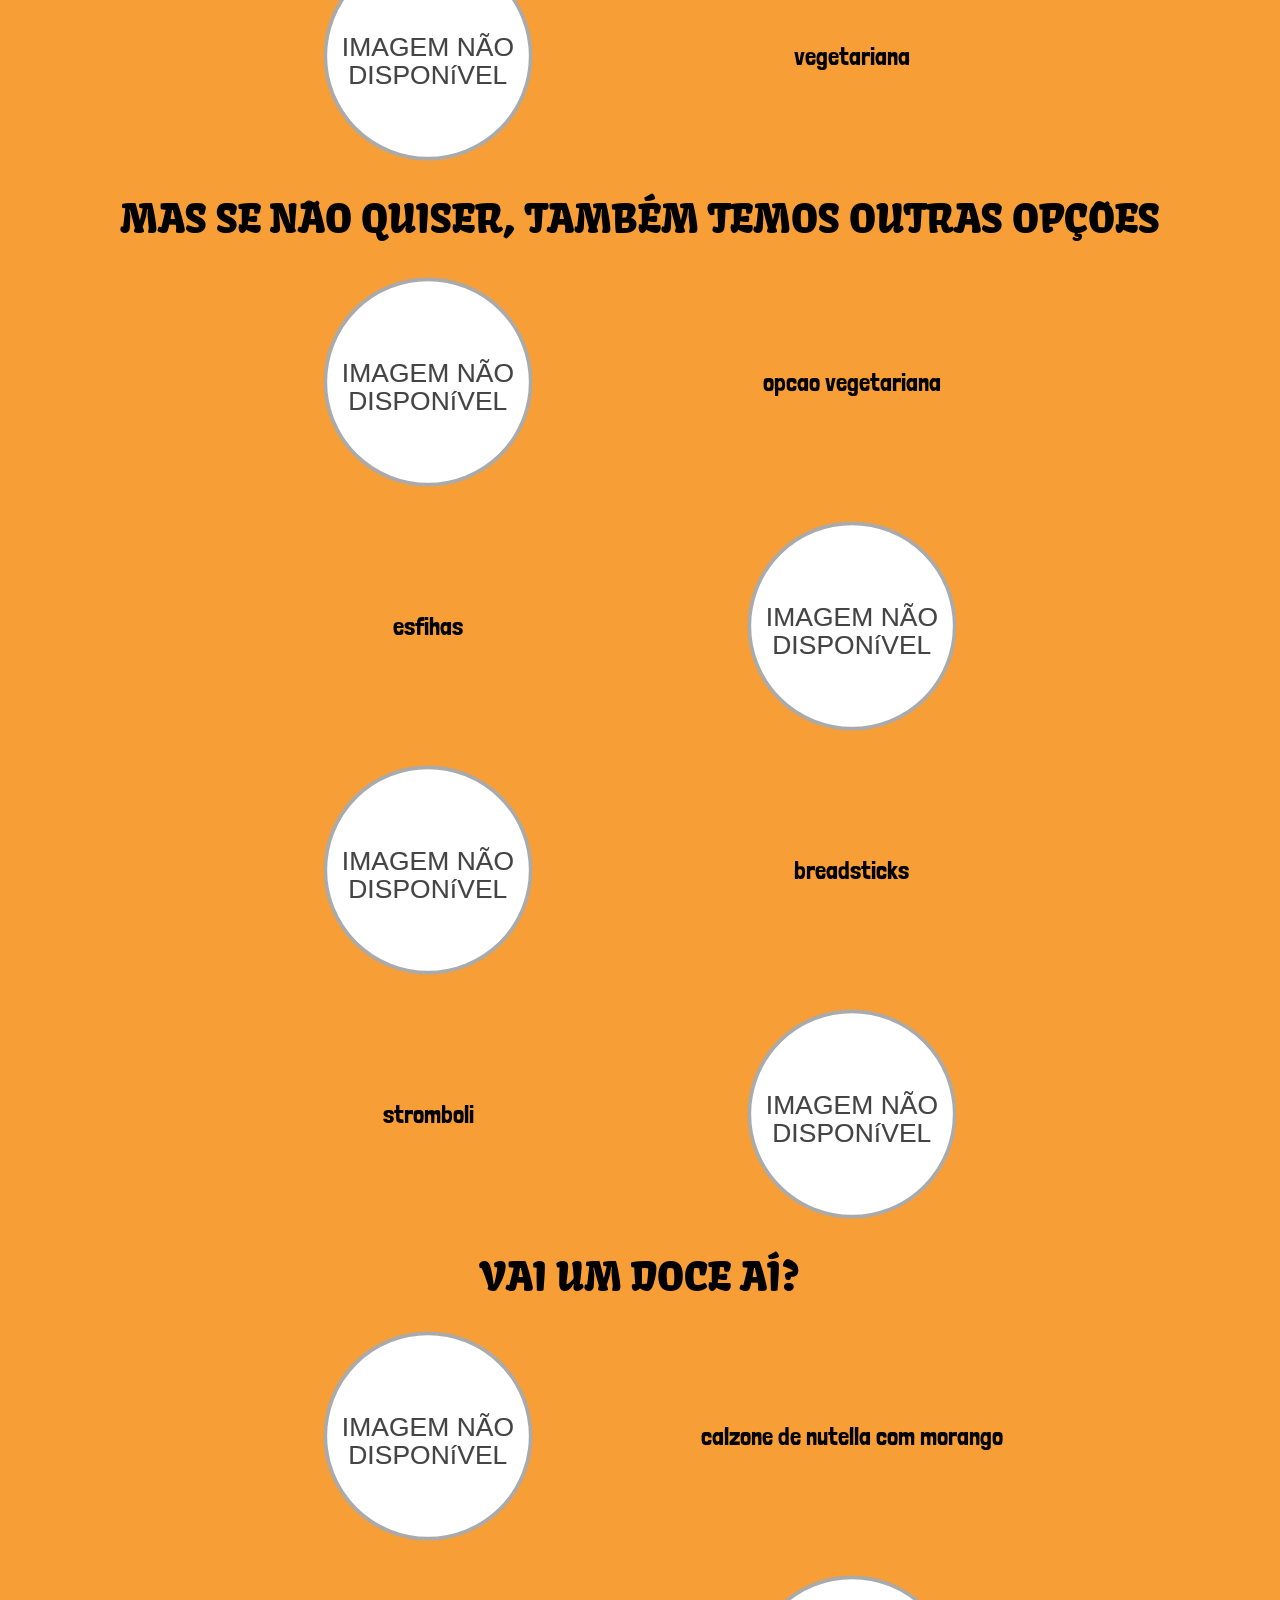
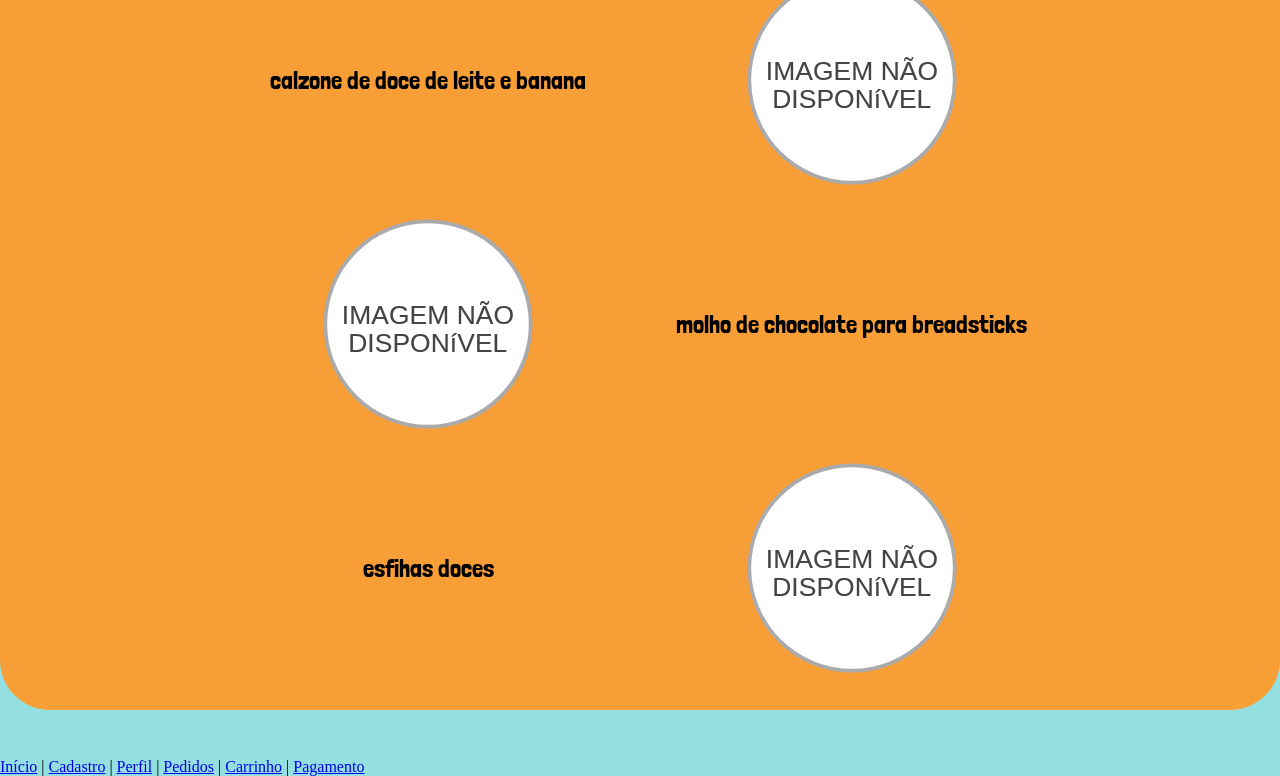
==== commit 609c6bc1: "Add files via upload" ====
--- a/1index.html
+++ b/1index.html
@@ -12,8 +12,8 @@
 
 <body class="pagina-inicial">
     <header id="head-info">
-        <a id="header-logo" href="1index.html">
-            <h1>Kalzona</h1>
+        <a id="header-logo" href="index.html">
+            <img src="IMAGENS/Logotipo retrô Kalzona com swoosh dourado.png" alt="Kalzona">
         </a>
                 <button onclick="menuHamburguer()" id="botao-hamburguer" type="button" aria-label="Abrir menu">&#9776;</button>
         <ul id="lista-header">
@@ -87,7 +87,7 @@
         </section>
     </main>
     <footer class="acessos-paginas">
-        <a href="1index.html">Início</a> |
+        <a href="index.html">Início</a> |
         <a href="6cadastro.html">Cadastro</a> |
         <a href="perfil.html">Perfil</a> |
         <a href="pedidos.html">Pedidos</a> |
--- a/CSSs/style.css
+++ b/CSSs/style.css
@@ -316,4 +316,22 @@
     justify-content: center;
     margin-left: 0;
   }
-}+}
+/*LOGO DO HEADER*/
+#header-logo {
+  display: flex;
+  align-items: center;
+}
+
+#header-logo img {
+  height: 64px;
+  width: auto;
+  display: block;
+}
+
+@media (max-width: 760px) {
+  #header-logo img {
+    height: 48px;
+  }
+}
+/*LOGO DO HEADER*/
